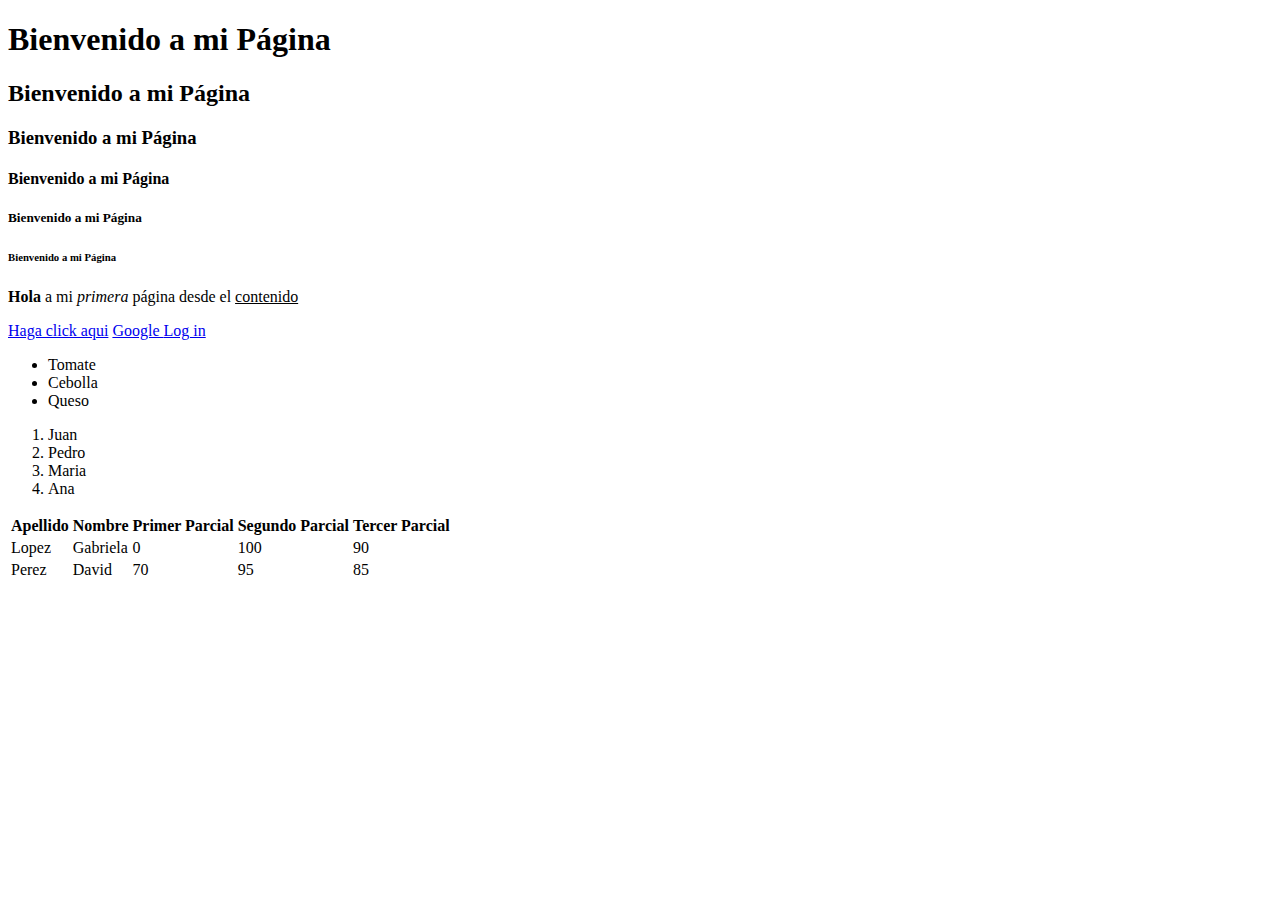
==== WWW/index.html @ 0c319e13 "Subiendo app.js y la carpeta WWW" ====
<!DOCTYPE html>
<html lang="es">
<head>
    <meta charset="UTF-8">
    <meta http-equiv="X-UA-Compatible" content="IE=edge">
    <meta name="viewport" content="width=device-width, initial-scale=1.0">
    <title>Hello World</title>
</head>
<body>
    <h1>Bienvenido a mi Página</h1>
    <h2>Bienvenido a mi Página</h2>
    <h3>Bienvenido a mi Página</h3>
    <h4>Bienvenido a mi Página</h4>
    <h5>Bienvenido a mi Página</h5>
    <h6>Bienvenido a mi Página</h6>
    <p><b>Hola</b> a mi <i>primera</i> página desde el <u>contenido</u></p>
    
    <a href = "/about.html">Haga click aqui</a>
    
    <a href = "https://www.google.com" target = "_blank"> Google </a> 

    <a href = "/registro.html" target = "_blank"> Log in </a> 

    <ul>
        <li>Tomate</li>
        <li>Cebolla</li>
        <li>Queso</li>
    </ul>

    <ol>
        <li>Juan</li>
        <li>Pedro</li>
        <li>Maria</li>
        <li>Ana</li>
    </ol>

    <table>
        <thead>
            <tr>
                <th>Apellido</th>
                <th>Nombre</th>
                <th>Primer Parcial</th>
                <th>Segundo Parcial</th>
                <th>Tercer Parcial</th>
            </tr>
        </thead>

        <tbody>
            <tr>
                <td>Lopez</td>
                <td>Gabriela</td>
                <td>0</td>
                <td>100</td>
                <td>90</td>
            </tr>
            <tr>
                <td>Perez</td>
                <td>David</td>
                <td>70</td>
                <td>95</td>
                <td>85</td>
            </tr>
        </tbody>
    </table>

</body>
</html>
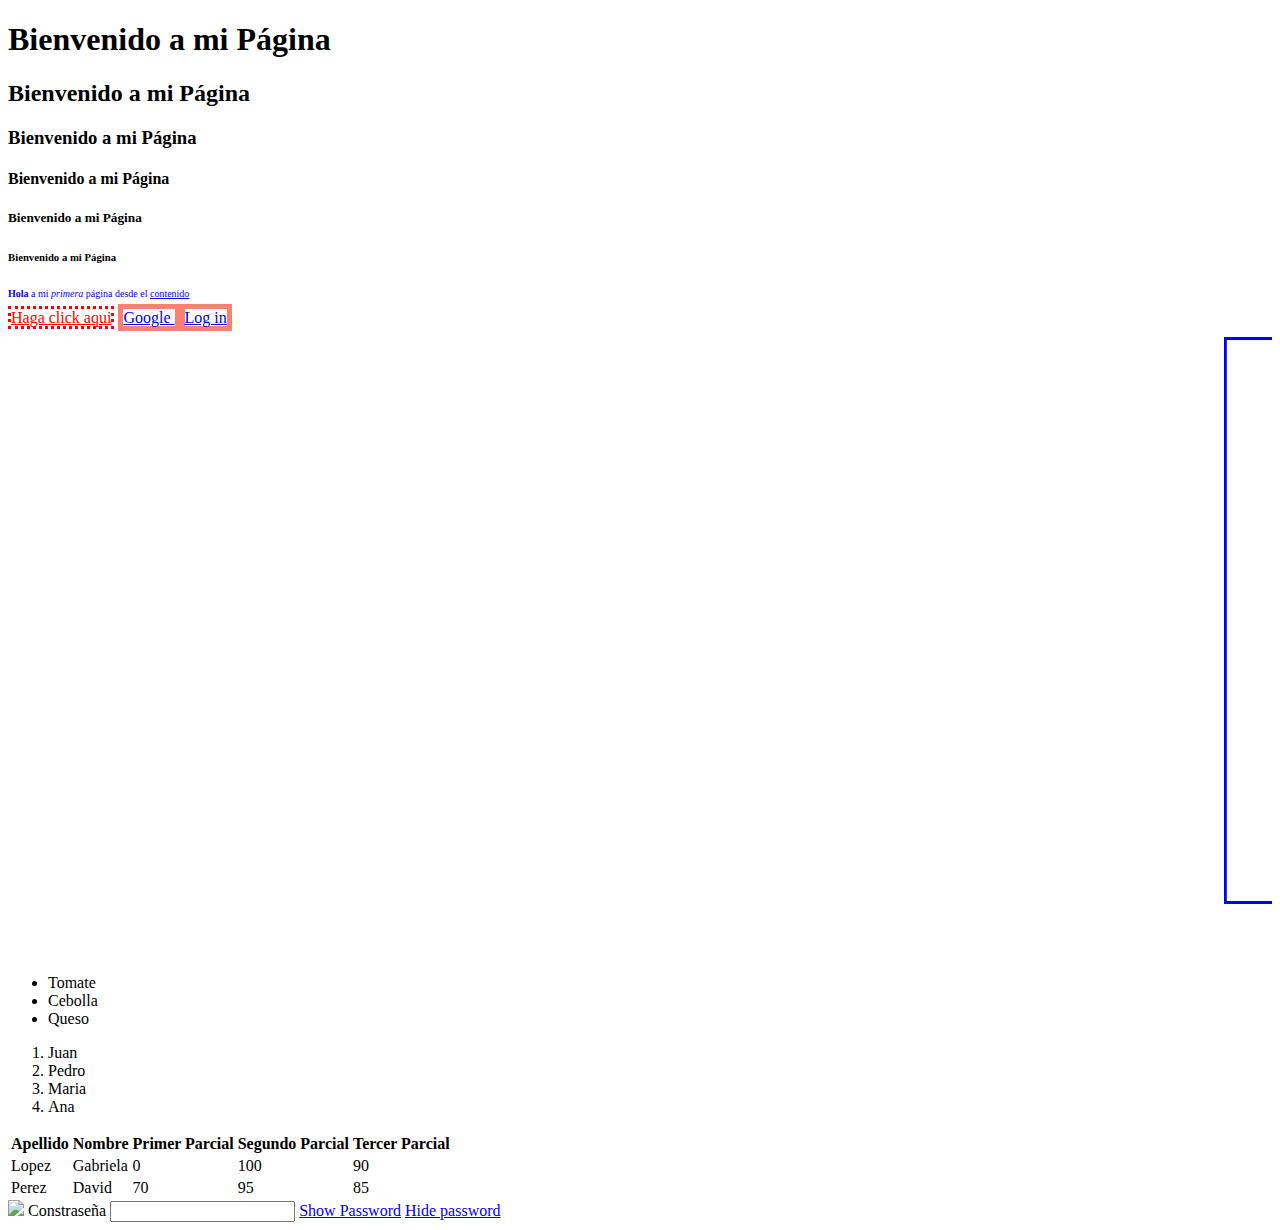
==== commit 34620ab9: "Agregando js" ====
--- a/WWW/index.html
+++ b/WWW/index.html
@@ -4,22 +4,32 @@
     <meta charset="UTF-8">
     <meta http-equiv="X-UA-Compatible" content="IE=edge">
     <meta name="viewport" content="width=device-width, initial-scale=1.0">
+    <link rel = "stylesheet" href = "./css/styles.css">
     <title>Hello World</title>
 </head>
 <body>
-    <h1>Bienvenido a mi Página</h1>
-    <h2>Bienvenido a mi Página</h2>
-    <h3>Bienvenido a mi Página</h3>
-    <h4>Bienvenido a mi Página</h4>
-    <h5>Bienvenido a mi Página</h5>
-    <h6>Bienvenido a mi Página</h6>
-    <p><b>Hola</b> a mi <i>primera</i> página desde el <u>contenido</u></p>
-    
-    <a href = "/about.html">Haga click aqui</a>
-    
-    <a href = "https://www.google.com" target = "_blank"> Google </a> 
 
-    <a href = "/registro.html" target = "_blank"> Log in </a> 
+    <div class="parrafo" id = "parrafo #1">
+        
+        <h1 id = "Titulo principal">Bienvenido a mi Página</h1>
+        <h2>Bienvenido a mi Página</h2>
+        <h3>Bienvenido a mi Página</h3>
+        <h4>Bienvenido a mi Página</h4>
+        <h5>Bienvenido a mi Página</h5>
+        <h6>Bienvenido a mi Página</h6>
+        <p><b>Hola</b> a mi <i>primera</i> página desde el <u>contenido</u></p>
+        
+        <a id = "link-about" href = "/about.html">Haga click aqui</a>
+        
+        <a class = 'link' href = "https://www.google.com" target = "_blank"> Google </a> 
+
+        <a class = 'link' href = "/registro.html" target = "_blank"> Log in </a> 
+
+    </div>
+
+    <marquee>
+        <p id = 'parrafo-importante'>Lorem ipsum, dolor sit amet consectetur adipisicing elit. Commodi fuga amet dolore voluptates expedita necessitatibus iusto sit incidunt quibusdam rerum voluptatibus fugit atque iure, dolores sequi odit possimus voluptatem molestiae?</p>
+    </marquee>
 
     <ul>
         <li>Tomate</li>
@@ -63,5 +73,14 @@
         </tbody>
     </table>
 
+    <img src = "/img/umbrella.jpg" />
+
+    <label for = 'password'>Constraseña</label>
+    <input type = 'password' id = 'password'/>
+    <a id = 'show' href = '#'>Show Password</a>
+    <a id = 'hide' href = '#'>Hide password</a>
+
+    <script type = 'text/javascript' src = '/js/main.js'></script>
+
 </body>
 </html>--- a/WWW/css/styles.css
+++ b/WWW/css/styles.css
@@ -0,0 +1,22 @@
+p { 
+    font-size: 10px;
+    color: blue;
+}
+
+#link-about {
+    color: red;
+    border-style: dotted;
+}
+
+.link {
+    border: 5px solid salmon
+}
+
+#parrafo-importante {
+    border-style: solid;
+    padding-bottom: 200px;
+    padding-left: 80px;
+    padding-right:40px;
+    padding-top: 350px;
+    margin-bottom: 50px;
+}